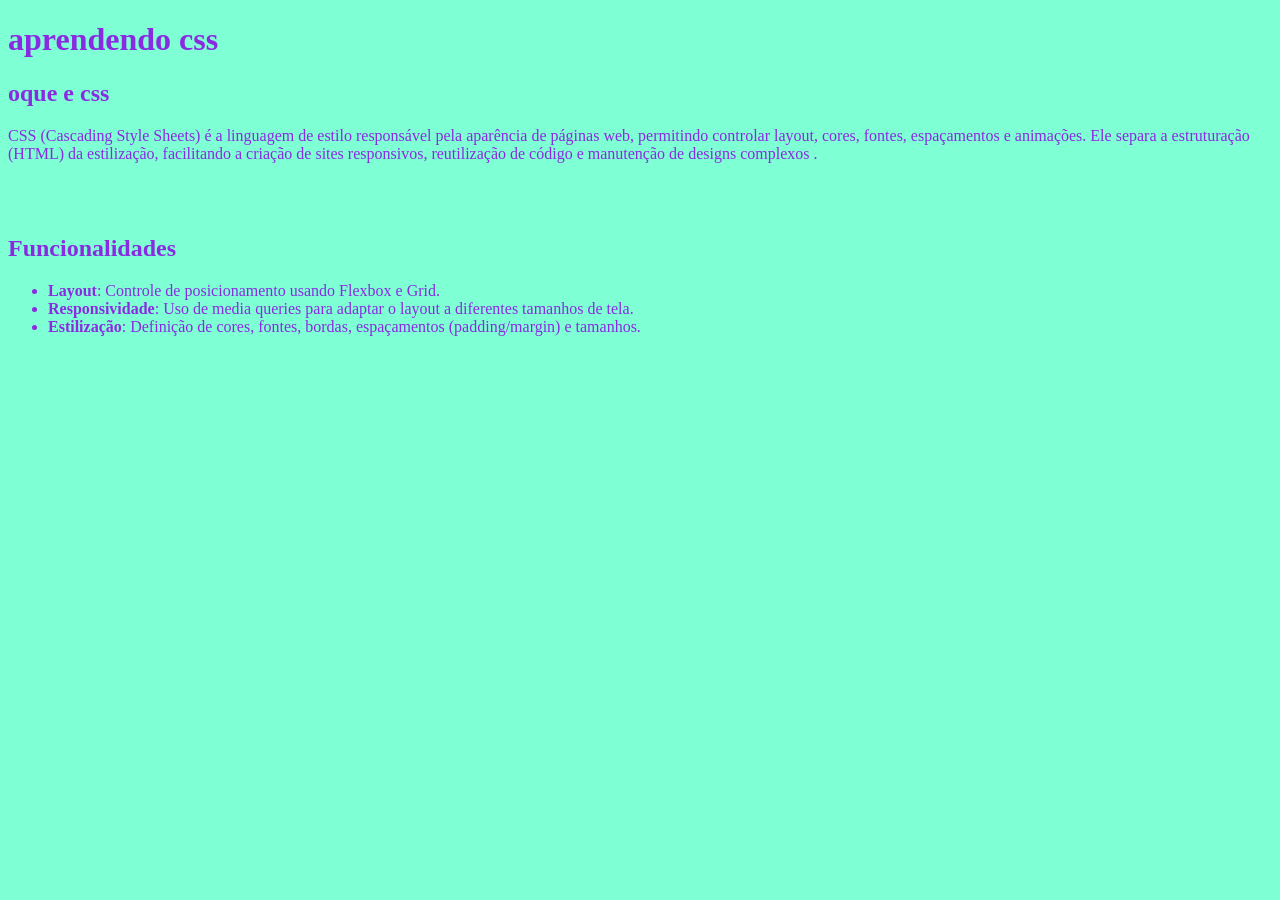
==== index.html @ 9acf0f17 "cores css" ====
<!DOCTYPE html>
<html lang="en">
<head>
    <meta charset="UTF-8">
    <meta name="viewport" content="width=device-width, initial-scale=1.0">
    <title>Document</title>
    <link rel="stylesheet" href="style.css">
</head>
<body>
    <h1>aprendendo css</h1>
    <h2>oque e css</h2>
    <p>CSS (Cascading Style Sheets) é a linguagem de estilo responsável pela aparência de páginas web, permitindo controlar layout, cores, fontes, espaçamentos e animações. Ele separa a estruturação (HTML) da estilização, facilitando a criação de sites responsivos, reutilização de código e manutenção de designs complexos
        .</p>
<br> <br>
<h2>Funcionalidades</h2>

    <ul>
        <li><strong>Layout</strong>: Controle de posicionamento usando Flexbox e Grid.</li>
<li><strong>Responsividade</strong>: Uso de media queries para adaptar o layout a diferentes tamanhos de tela.</li>
<li><strong>Estilização</strong>: Definição de cores, fontes, bordas, espaçamentos (padding/margin) e tamanhos.</li>
</ul>

</body>
</html>
---- style.css ----
body{
background-color: aquamarine;
color: blueviolet;}
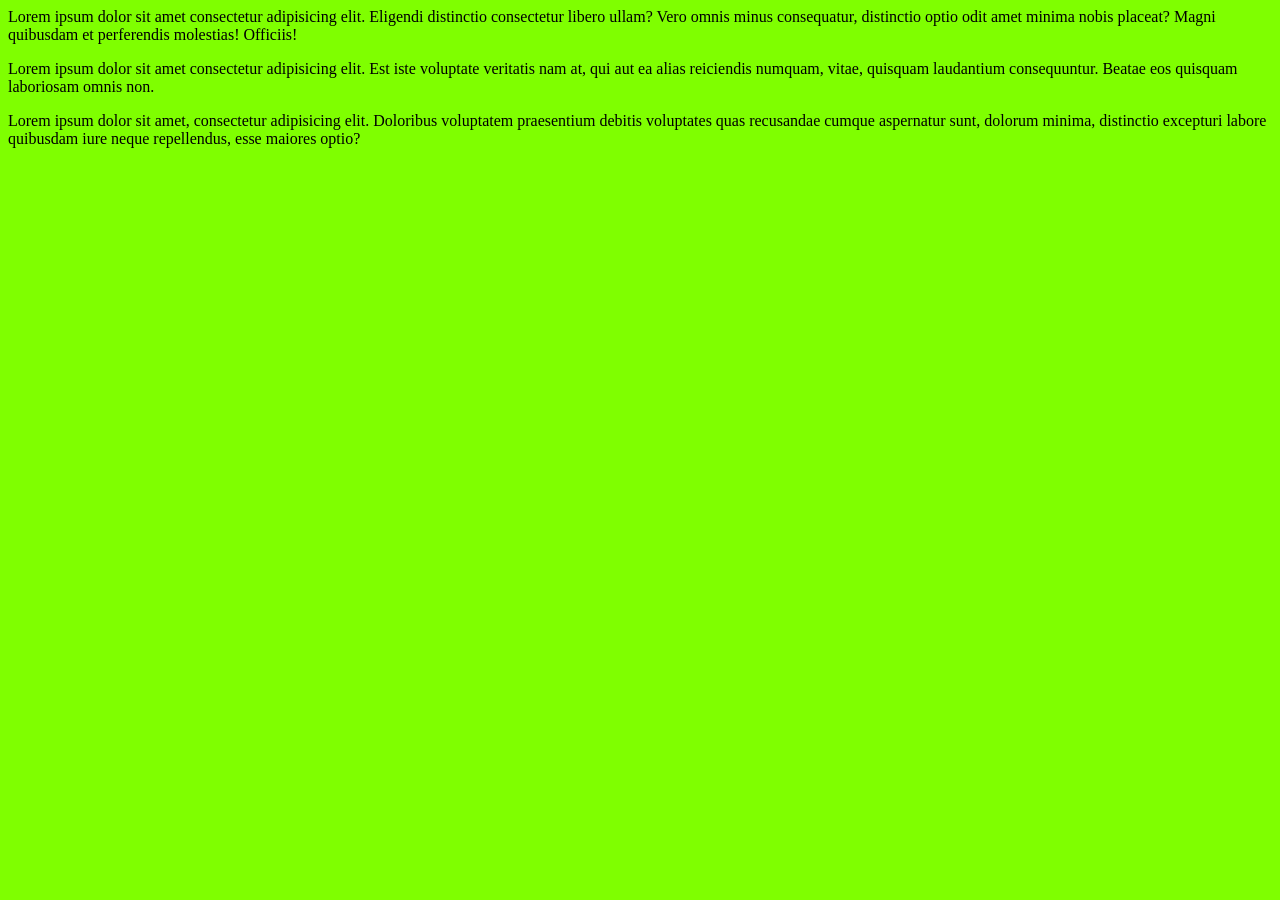
==== commit 03d7165a: "atualizacao css" ====
--- a/index.html
+++ b/index.html
@@ -1,24 +1,32 @@
 <!DOCTYPE html>
 <html lang="en">
+
 <head>
     <meta charset="UTF-8">
     <meta name="viewport" content="width=device-width, initial-scale=1.0">
+    <link rel="shortcut icon" href="imagem/imagem.webp" type="image/x-icon"> 
+    <link rel="stylesheet" href="style.css">
     <title>Document</title>
-    <link rel="stylesheet" href="style.css">
 </head>
+
 <body>
-    <h1>aprendendo css</h1>
-    <h2>oque e css</h2>
-    <p>CSS (Cascading Style Sheets) é a linguagem de estilo responsável pela aparência de páginas web, permitindo controlar layout, cores, fontes, espaçamentos e animações. Ele separa a estruturação (HTML) da estilização, facilitando a criação de sites responsivos, reutilização de código e manutenção de designs complexos
-        .</p>
-<br> <br>
-<h2>Funcionalidades</h2>
+    <div id="titulo
+        <h1> titullo</h1>
+    </div>
+    </div id="conteudo"
+        <p>Lorem ipsum dolor sit amet consectetur adipisicing elit. Eligendi distinctio consectetur libero ullam? Vero
+            omnis minus consequatur, distinctio optio odit amet minima nobis placeat? Magni quibusdam et perferendis
+            molestias! Officiis!
 
-    <ul>
-        <li><strong>Layout</strong>: Controle de posicionamento usando Flexbox e Grid.</li>
-<li><strong>Responsividade</strong>: Uso de media queries para adaptar o layout a diferentes tamanhos de tela.</li>
-<li><strong>Estilização</strong>: Definição de cores, fontes, bordas, espaçamentos (padding/margin) e tamanhos.</li>
-</ul>
+        </p>
+        <p>Lorem ipsum dolor sit amet consectetur adipisicing elit. Est iste voluptate veritatis nam at, qui aut ea
+            alias reiciendis numquam, vitae, quisquam laudantium consequuntur. Beatae eos quisquam laboriosam omnis non.
+        </p>
 
+        <p>Lorem ipsum dolor sit amet, consectetur adipisicing elit. Doloribus voluptatem praesentium debitis voluptates
+            quas recusandae cumque aspernatur sunt, dolorum minima, distinctio excepturi labore quibusdam iure neque
+            repellendus, esse maiores optio?</p>
+    </div>
 </body>
+
 </html>
--- a/style.css
+++ b/style.css
@@ -1,3 +1,23 @@
-body{
-background-color: aquamarine;
-color: blueviolet;}
+* {
+    background-color: chartreuse;
+}
+
+h1 {
+    color: blueviolet;
+    background-color: antiquewhite margin: 100px;
+    padding: 50px;
+    border: 20px solid yellow
+    border-style: dashed;
+    border-width: 10px
+    border-color: darkseagreen;
+    border-radius:40px 10px 100px 61px
+    text-align: center;
+    width: 150px;
+    /*comentario do css*/
+
+
+
+}
+#conteudo{
+    width:70%
+    margin
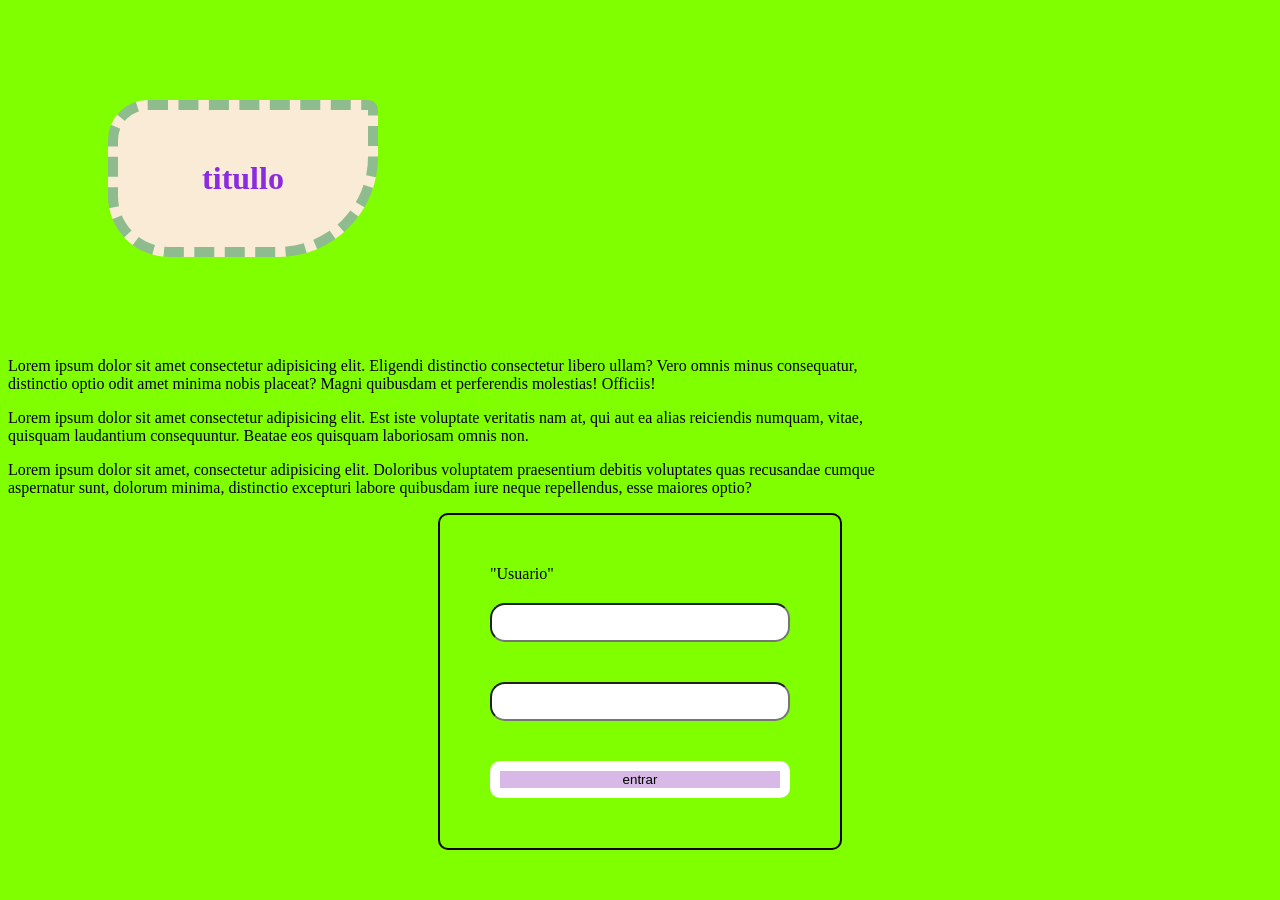
==== commit e12b3f89: "nnova atualizacao" ====
--- a/index.html
+++ b/index.html
@@ -4,16 +4,16 @@
 <head>
     <meta charset="UTF-8">
     <meta name="viewport" content="width=device-width, initial-scale=1.0">
-    <link rel="shortcut icon" href="imagem/imagem.webp" type="image/x-icon"> 
+    <link rel="shortcut icon" href="imagem/imagem.webp" type="image/x-icon">
     <link rel="stylesheet" href="style.css">
     <title>Document</title>
 </head>
 
 <body>
-    <div id="titulo
+    <div id="titulo">
         <h1> titullo</h1>
     </div>
-    </div id="conteudo"
+    <div id="conteudo">
         <p>Lorem ipsum dolor sit amet consectetur adipisicing elit. Eligendi distinctio consectetur libero ullam? Vero
             omnis minus consequatur, distinctio optio odit amet minima nobis placeat? Magni quibusdam et perferendis
             molestias! Officiis!
@@ -27,6 +27,16 @@
             quas recusandae cumque aspernatur sunt, dolorum minima, distinctio excepturi labore quibusdam iure neque
             repellendus, esse maiores optio?</p>
     </div>
+
+    <div id="area-login">
+        <label for='Usuario'>"Usuario"</label>
+        <input type="text" id="Usuario">
+
+        <label for="login"></label>
+        <input type="login">
+
+        <button>entrar</button>
+    </div>
 </body>
 
 </html>
--- a/style.css
+++ b/style.css
@@ -4,20 +4,53 @@
 
 h1 {
     color: blueviolet;
-    background-color: antiquewhite margin: 100px;
+    background-color: antiquewhite;
+     margin: 100px;
     padding: 50px;
-    border: 20px solid yellow
+    border: 20px solid yellow;
     border-style: dashed;
-    border-width: 10px
+    border-width: 10px;
     border-color: darkseagreen;
-    border-radius:40px 10px 100px 61px
+    border-radius:40px 10px 100px 61px;
     text-align: center;
     width: 150px;
     /*comentario do css*/
-
-
-
 }
 #conteudo{
-    width:70%
-    margin+    width:70%;
+}
+ #area-login{
+    border-radius: 10px;
+    border:2px solid black;
+    padding: 50px;
+    margin: auto;
+     width: 300px;
+     display: flex;
+     flex-direction: column;
+     gap: 20px;
+}
+button{
+    margin-top: 20px;
+background-color: rgb(215, 184, 230);
+border-radius: 10px;
+border: 10px solid #fff;
+}
+
+input{
+    background-color: #fff;
+border-radius: 15px;
+padding: 10px;
+}
+ input[type="email"]{
+    background-color: bisque;
+ }
+ #usuario{
+    background-color: darkgrey;
+ } 
+ button:hover{
+    background-color: antiquewhite;
+    color: rgb(209, 145, 66);
+    border: solid 2px black;
+    font-size: 25px
+    
+ }
